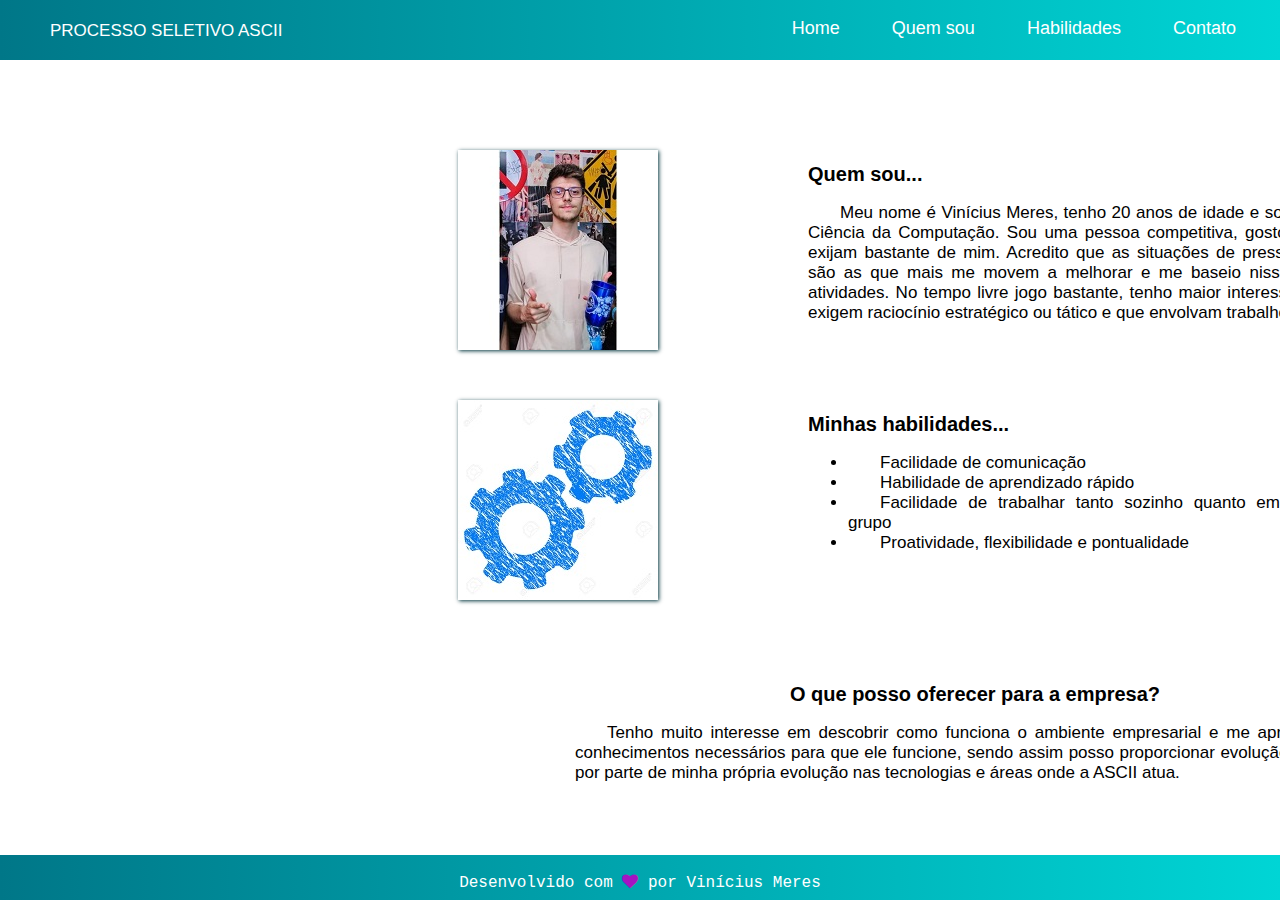
==== Desafio Individual/index.html @ 98d5ee98 "Desafio Individual" ====
<!DOCTYPE html>
<html lang="pt-br">
    <head>
        <meta charset="UTF-8">
        <title>Home</title>
        <link rel="stylesheet" type="text/css" href="_css/estilo.css">
        <link rel="stylesheet" href="https://stackpath.bootstrapcdn.com/font-awesome/4.7.0/css/font-awesome.min.css">
    </head>
    <body>
        <div id="eu">
            <img id="fotoeu" src="_imagens/minha-foto-pequena.jpg">
        </div>
        <div id="skills">
            <img id="fotoskills" src="_imagens/blue-gears.jpg">
        </div>
        <header id="cabecalho">
            <nav id="menu">
                <ul>
                    <li>
                        <a href="index.html">Home</a>
                    </li>    
                    <li>
                        <a href="sobremim.html">Quem sou</a> 
                    </li>
                    <li>
                        <a href="habilidades.html">Habilidades</a>
                    </li>
                    <li>
                        <a href="contato.html">Contato</a>
                    </li>
                </ul>
            </nav>
            <nav id="titulo">
                <ul>
                    <li>
                        <p>PROCESSO SELETIVO <a style="text-decoration: none; color: white;" href="http://www.portal.facom.ufu.br/empresas-juniores">ASCII</a></p>
                    </li>
                </ul>
            </nav>
        </header>
        
        <div id="mim">
            <h1 style="text-align: left;">Quem sou...</h1>
            <p>Meu nome é Vinícius Meres, tenho 20 anos de idade e sou graduando em Ciência da Computação.
            Sou uma pessoa competitiva, gosto de tarefas que exijam bastante de mim. 
            Acredito que as situações de pressão e dificuldade são as que mais me movem a 
            melhorar e me baseio nisso para todas as atividades. No tempo livre jogo bastante,
            tenho maior interesse em jogos que exigem raciocínio estratégico ou tático e que
            envolvam trabalho em equipe.</p>
        
        </div>
        <div id="habilidades">
            <h1 id="titulohabilidades" style="text-align: left;">Minhas habilidades...</h1>

            <ul id="listahabilidade" style="font-family: Arial, Helvetica, sans-serif; text-align: justify; text-indent: 32px; font-size: 17px;">
                <li>
                    Facilidade de comunicação
                </li>
                <li>
                    Habilidade de aprendizado rápido
                </li>
                <li>
                    Facilidade de trabalhar tanto sozinho quanto em grupo
                </li>
                <li>
                    Proatividade, flexibilidade e pontualidade
                </li>
            </ul>
        </div>
        <div id="empresa">
            <h1 id="tituloempresa" style="text-align: center;">O que posso oferecer para a empresa?</h1>
            <p id="textoempresa">Tenho muito interesse em descobrir como funciona o ambiente
            empresarial e me aprofundar nos conhecimentos necessários
            para que ele funcione, sendo assim posso proporcionar
            evolução à empresa por parte de minha própria evolução nas
            tecnologias e áreas onde a ASCII atua.</p>
        </div>
        <footer id="rodape"> 
            <center id="textorodape"><br> Desenvolvido com <i class="fa fa-heart"></i> por Vinícius Meres</center>
        </footer>
    </body>
</html>
---- Desafio Individual/_css/estilo.css ----
@charset "UTF-8";

/* Formatações da página Index.html */
/* Formatação de textos e títulos */
p {
    font-family: Arial, Helvetica, sans-serif;
    text-align: justify; 
    font-size: 17px;
    font-weight: 500;
    text-indent: 32px;
}
h1 {
    font-family: Arial, Helvetica, sans-serif;
    font-size: 15pt;
    color: rgb(0, 0, 0);
}
h2 {
    font-family: Arial, Helvetica, sans-serif;
    font-size: 13pt;
    color: rgb(0, 0, 0);
}
img {
    width: 200;
    height: 200;
}

/* Formatação do cabeçalho */

header#cabecalho {
    width: 100%;
    height: 60px;
    top: 0px;
    margin-left: -8px;
    margin-right: -8px;
    position: absolute;
    top: 0px;
    background: linear-gradient(to right, #007788  0%, #00d5d5 100%);
}

nav#titulo ul{
    list-style: none;
    position: absolute;
    left: -40px;
    top: -13px;
}

nav#titulo li {
    margin: 18px;
    font-size: 20px;
}

nav#titulo p {
    color: white;
}

nav#menu ul {
    list-style: none;
    position: absolute;
    right: 20px;
    top: -22px;
}

nav#menu li {
    display: inline-block;
    margin: 4px;
    padding: 20px;
    font-family: Arial, Helvetica, sans-serif;
    font-weight: 400;
    font-size: 18px;
    -webkit-transition: background-color 0.5s, -webkit-box-shadow 0.5s;
    transition: background-color 0.5s, -webkit-box-shadow 0.5s;
    -o-transition: background-color 0.5s, box-shadow 0.5s;
    transition: background-color 0.5s, box-shadow 0.5s;
    transition: background-color 0.5s, box-shadow 0.5s, -webkit-box-shadow 0.5s;
}

nav#menu li:hover {
    background-color: #00a8c2;
    box-shadow: 1px 1px 2px #007788;
}

nav#menu a{
    color: white;
    text-decoration: none;
}

nav#menu p {
    color: white;
}

/* Formatação da Interface */

div#mim {
    color: rgba(0, 0, 0, 1);
    position: absolute;
    top: 150px;
    padding-left: 800px;
    width: 600px;
    transition: all 1s;
    opacity: 1;
}

div#habilidades {
    position: absolute;
    top: 400px;
    padding-left: 800px;
    transition: all 1s;
}

div#empresa {
    position: absolute;
    bottom: 100px;
    left: 575px;
    width: 800px;
    transition: all 1s;
}

div#eu {
    position: absolute;
    padding-left: 670px;
    top: 150px;
    transition: all 2s;
}

img#fotoeu {
    box-shadow: 1px 1px 4px rgb(5, 55, 63);
    position: relative;
    left: -220px;
}

div#skills {
    position: absolute;
    float: left;
    padding-left: 670px;
    top: 400px;
    transition: all 2s;
}

img#fotoskills {
    box-shadow: 1px 1px 4px rgb(5, 55, 63);
    position: relative;
    left: -220px;
}

/* Formatação do Rodapé */

footer#rodape {
    color: white;
    background: linear-gradient(to right, #007788  0%, #00d5d5 100%);
    margin-left: -8px;
    margin-right: -8px;
    height: 45px;
    width: 100%;
    position: absolute;
    bottom: 0px;
}

footer#rodape i {
    color: rgb(165, 20, 194);
}

center#textorodape {
    font-family: 'Courier New', Courier, monospace;
}

/* Formatações da página contato.html */
/* Formatação da Interface */

div#contato {
    color: rgba(0, 0, 0, 1);
    position: absolute;
    top: 250px;
    padding-left: 800px;
    width: 600px;
    transition: all 1s;
    opacity: 1;
}

div#findme {
    position: absolute;
    top: 500px;
    padding-left: 800px;
    transition: all 1s;
}

div#tel {
    position: absolute;
    padding-left: 670px;
    top: 250px;
    transition: all 2s;
}

img#fototel {
    box-shadow: 1px 1px 4px rgb(5, 55, 63);
    position: relative;
    left: -220px;
}

div#outros {
    position: absolute;
    float: left;
    padding-left: 670px;
    top: 500px;
    transition: all 2s;
}

img#fotooutros {
    box-shadow: 1px 1px 4px rgb(5, 55, 63);
    position: relative;
    left: -220px;
}

/* Formatações da página sobremim.html */
/* Formatação da Interface */

div#textosobre {
    color: rgba(0, 0, 0, 1);
    position: absolute;
    top: 250px;
    padding-left: 800px;
    width: 600px;
    transition: all 1s;
    opacity: 1;
}

div#hobbies {
    position: absolute;
    top: 500px;
    padding-left: 800px;
    width: 600px;
    transition: all 1s;
}

div#sobre {
    position: absolute;
    padding-left: 670px;
    top: 250px;
    transition: all 2s;
}

img#sobrefoto {
    box-shadow: 1px 1px 4px rgb(5, 55, 63);
    position: relative;
    left: -220px;
}

div#hobby {
    position: absolute;
    padding-left: 670px;
    top: 500px;
    transition: all 2s;
}

img#hobbyfoto {
    box-shadow: 1px 1px 4px rgb(5, 55, 63);
    position: relative;
    left: -220px;
}

/* Formatações da página habilidades.html */
/* Formatação da Interface */

div#listacoding {
    color: rgba(0, 0, 0, 1);
    position: absolute;
    top: 120px;
    padding-left: 800px;
    width: 600px;
    transition: all 1s;
    opacity: 1;
}

div#listacoding ul {
    list-style: none;
    margin-left: -30px;
}

div#listacoding li {
    font-family: Arial, Helvetica, sans-serif;
    font-size: 17px;
    font-weight: 500;
}

div#listalightbulb {
    position: absolute;
    top: 370px;
    padding-left: 800px;
    width: 600px;
    transition: all 1s;
}

div#listalightbulb ul {
    list-style: none;
    margin-left: -30px;
}

div#listalightbulb li {
    font-family: Arial, Helvetica, sans-serif;
    font-size: 17px;
    font-weight: 500;
}

div#listalinguas {
    position: absolute;
    top: 620px;
    padding-left: 800px;
    width: 600px;
    transition: all 1s;
}

div#listalinguas ul {
    list-style: none;
    margin-left: -30px;
}

div#listalinguas li {
    font-family: Arial, Helvetica, sans-serif;
    font-size: 17px;
    font-weight: 500;
}

div#coding {
    position: absolute;
    padding-left: 670px;
    top: 120px;
    transition: all 2s;
}

img#codingfoto {
    box-shadow: 1px 1px 4px rgb(5, 55, 63);
    position: relative;
    left: -220px;
}

div#lightbulb {
    position: absolute;
    padding-left: 670px;
    top: 370px;
    transition: all 2s;
}

img#lightbulbfoto {
    box-shadow: 1px 1px 4px rgb(5, 55, 63);
    position: relative;
    left: -220px;
}

div#linguas {
    position: absolute;
    padding-left: 670px;
    top: 620px;
    transition: all 2s;
}

img#linguasfoto {
    box-shadow: 1px 1px 4px rgb(5, 55, 63);
    position: relative;
    left: -220px;
}
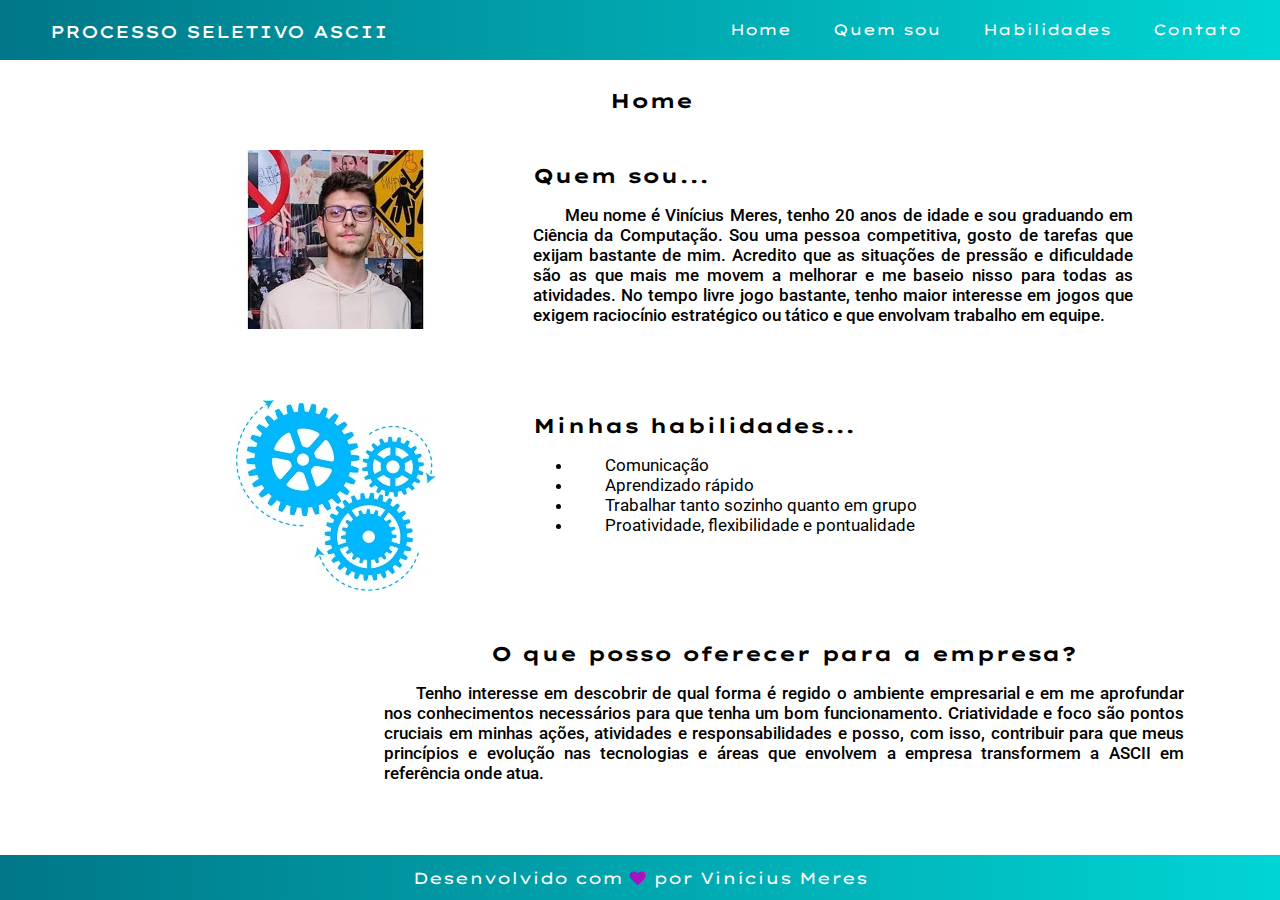
==== commit 6a07018a: "Add files via upload" ====
--- a/Desafio Individual/index.html
+++ b/Desafio Individual/index.html
@@ -7,6 +7,9 @@
         <link rel="stylesheet" href="https://stackpath.bootstrapcdn.com/font-awesome/4.7.0/css/font-awesome.min.css">
     </head>
     <body>
+        <div id="pagina">
+            <h1>Home</h1>
+        </div>
         <div id="eu">
             <img id="fotoeu" src="_imagens/minha-foto-pequena.jpg">
         </div>
@@ -17,16 +20,16 @@
             <nav id="menu">
                 <ul>
                     <li>
-                        <a href="index.html">Home</a>
+                        <a href="index.html"; style="font-size: 15px;">Home</a>
                     </li>    
                     <li>
-                        <a href="sobremim.html">Quem sou</a> 
+                        <a href="sobremim.html"; style="font-size: 15px;">Quem sou</a> 
                     </li>
                     <li>
-                        <a href="habilidades.html">Habilidades</a>
+                        <a href="habilidades.html"; style="font-size: 15px;">Habilidades</a>
                     </li>
                     <li>
-                        <a href="contato.html">Contato</a>
+                        <a href="contato.html"; style="font-size: 15px;">Contato</a>
                     </li>
                 </ul>
             </nav>
@@ -54,13 +57,13 @@
 
             <ul id="listahabilidade" style="font-family: Arial, Helvetica, sans-serif; text-align: justify; text-indent: 32px; font-size: 17px;">
                 <li>
-                    Facilidade de comunicação
+                    Comunicação
                 </li>
                 <li>
-                    Habilidade de aprendizado rápido
+                    Aprendizado rápido
                 </li>
                 <li>
-                    Facilidade de trabalhar tanto sozinho quanto em grupo
+                    Trabalhar tanto sozinho quanto em grupo
                 </li>
                 <li>
                     Proatividade, flexibilidade e pontualidade
@@ -69,11 +72,11 @@
         </div>
         <div id="empresa">
             <h1 id="tituloempresa" style="text-align: center;">O que posso oferecer para a empresa?</h1>
-            <p id="textoempresa">Tenho muito interesse em descobrir como funciona o ambiente
-            empresarial e me aprofundar nos conhecimentos necessários
-            para que ele funcione, sendo assim posso proporcionar
-            evolução à empresa por parte de minha própria evolução nas
-            tecnologias e áreas onde a ASCII atua.</p>
+            <p id="textoempresa"> Tenho interesse em descobrir de qual forma é regido o ambiente empresarial 
+                e em me aprofundar nos conhecimentos necessários para que tenha um bom funcionamento. 
+                Criatividade e foco são pontos cruciais em minhas ações, atividades e responsabilidades 
+                e posso, com isso, contribuir para que meus princípios e evolução nas tecnologias e 
+                áreas que envolvem a empresa transformem a ASCII em referência onde atua.</p>
         </div>
         <footer id="rodape"> 
             <center id="textorodape"><br> Desenvolvido com <i class="fa fa-heart"></i> por Vinícius Meres</center>
--- a/Desafio Individual/_css/estilo.css
+++ b/Desafio Individual/_css/estilo.css
@@ -1,27 +1,31 @@
 @charset "UTF-8";
+@import url('https://fonts.googleapis.com/css2?family=Lexend+Tera&family=Roboto:wght@300&display=swap');
 
 /* Formatações da página Index.html */
 /* Formatação de textos e títulos */
 p {
-    font-family: Arial, Helvetica, sans-serif;
+    font-family: 'Roboto', sans-serif;
     text-align: justify; 
     font-size: 17px;
     font-weight: 500;
     text-indent: 32px;
 }
 h1 {
-    font-family: Arial, Helvetica, sans-serif;
+    font-family: 'Lexend Tera', sans-serif;
     font-size: 15pt;
     color: rgb(0, 0, 0);
 }
 h2 {
-    font-family: Arial, Helvetica, sans-serif;
+    font-family: 'Lexend Tera', sans-serif;
     font-size: 13pt;
     color: rgb(0, 0, 0);
 }
 img {
     width: 200;
     height: 200;
+}
+li {
+    font-family: 'Roboto', sans-serif;
 }
 
 /* Formatação do cabeçalho */
@@ -51,22 +55,23 @@
 
 nav#titulo p {
     color: white;
+    font-family: 'Lexend Tera', sans-serif;
 }
 
 nav#menu ul {
     list-style: none;
     position: absolute;
     right: 20px;
-    top: -22px;
+    top: -18px;
 }
 
 nav#menu li {
     display: inline-block;
-    margin: 4px;
-    padding: 20px;
-    font-family: Arial, Helvetica, sans-serif;
+    padding: 19px;
+    font-family: 'Lexend Tera', sans-serif;
     font-weight: 400;
     font-size: 18px;
+    -moz-transition: background-color 0.5s, box-shadow 0.5s;
     -webkit-transition: background-color 0.5s, -webkit-box-shadow 0.5s;
     transition: background-color 0.5s, -webkit-box-shadow 0.5s;
     -o-transition: background-color 0.5s, box-shadow 0.5s;
@@ -90,12 +95,25 @@
 
 /* Formatação da Interface */
 
+div#pagina {
+    color: rgba(0, 0, 0);
+    position: absolute;
+    top: 75px;
+    padding-left: 47%;
+    -webkit-transition: all 0.5s;
+    -o-transition: all 0.5s;
+    transition: all 0.5s;
+}
+
 div#mim {
     color: rgba(0, 0, 0, 1);
     position: absolute;
     top: 150px;
-    padding-left: 800px;
-    width: 600px;
+    padding-left: 41%;
+    width: 600px;
+    -moz-transition: all 1s;
+    -webkit-transition: all 1s;
+    -o-transition: all 1s;
     transition: all 1s;
     opacity: 1;
 }
@@ -103,27 +121,35 @@
 div#habilidades {
     position: absolute;
     top: 400px;
-    padding-left: 800px;
+    padding-left: 41%;
+    -moz-transition: all 1s;
+    -webkit-transition: all 1s;
+    -o-transition: all 1s;
     transition: all 1s;
 }
 
 div#empresa {
     position: absolute;
     bottom: 100px;
-    left: 575px;
+    left: 30%;
     width: 800px;
+    -moz-transition: all 1s;
+    -webkit-transition: all 1s;
+    -o-transition: all 1s;
     transition: all 1s;
 }
 
 div#eu {
     position: absolute;
-    padding-left: 670px;
+    padding-left: 35%;
     top: 150px;
+    -moz-transition: all 2s;
+    -webkit-transition: all 2s;
+    -o-transition: all 2s;
     transition: all 2s;
 }
 
 img#fotoeu {
-    box-shadow: 1px 1px 4px rgb(5, 55, 63);
     position: relative;
     left: -220px;
 }
@@ -131,13 +157,15 @@
 div#skills {
     position: absolute;
     float: left;
-    padding-left: 670px;
+    padding-left: 35%;
     top: 400px;
+    -moz-transition: all 2s;
+    -webkit-transition: all 2s;
+    -o-transition: all 2s;
     transition: all 2s;
 }
 
 img#fotoskills {
-    box-shadow: 1px 1px 4px rgb(5, 55, 63);
     position: relative;
     left: -220px;
 }
@@ -160,7 +188,9 @@
 }
 
 center#textorodape {
-    font-family: 'Courier New', Courier, monospace;
+    position: relative;
+    bottom: 15%;
+    font-family: 'Lexend Tera', sans-serif;
 }
 
 /* Formatações da página contato.html */
@@ -170,8 +200,11 @@
     color: rgba(0, 0, 0, 1);
     position: absolute;
     top: 250px;
-    padding-left: 800px;
-    width: 600px;
+    padding-left: 41%;
+    width: 600px;
+    -moz-transition: all 1s;
+    -webkit-transition: all 1s;
+    -o-transition: all 1s;
     transition: all 1s;
     opacity: 1;
 }
@@ -179,19 +212,24 @@
 div#findme {
     position: absolute;
     top: 500px;
-    padding-left: 800px;
+    padding-left: 41%;
+    -moz-transition: all 1s;
+    -webkit-transition: all 1s;
+    -o-transition: all 1s;
     transition: all 1s;
 }
 
 div#tel {
     position: absolute;
-    padding-left: 670px;
+    padding-left: 35%;
     top: 250px;
+    -moz-transition: all 2s;
+    -webkit-transition: all 2s;
+    -o-transition: all 2s;
     transition: all 2s;
 }
 
 img#fototel {
-    box-shadow: 1px 1px 4px rgb(5, 55, 63);
     position: relative;
     left: -220px;
 }
@@ -199,13 +237,15 @@
 div#outros {
     position: absolute;
     float: left;
-    padding-left: 670px;
+    padding-left: 35%;
     top: 500px;
+    -moz-transition: all 2s;
+    -webkit-transition: all 2s;
+    -o-transition: all 2s;
     transition: all 2s;
 }
 
 img#fotooutros {
-    box-shadow: 1px 1px 4px rgb(5, 55, 63);
     position: relative;
     left: -220px;
 }
@@ -217,8 +257,11 @@
     color: rgba(0, 0, 0, 1);
     position: absolute;
     top: 250px;
-    padding-left: 800px;
-    width: 600px;
+    padding-left: 41%;
+    width: 600px;
+    -moz-transition: all 1s;
+    -webkit-transition: all 1s;
+    -o-transition: all 1s;
     transition: all 1s;
     opacity: 1;
 }
@@ -226,33 +269,40 @@
 div#hobbies {
     position: absolute;
     top: 500px;
-    padding-left: 800px;
-    width: 600px;
+    padding-left: 41%;
+    width: 600px;
+    -moz-transition: all 1s;
+    -webkit-transition: all 1s;
+    -o-transition: all 1s;
     transition: all 1s;
 }
 
 div#sobre {
     position: absolute;
-    padding-left: 670px;
+    padding-left: 35%;
     top: 250px;
+    -moz-transition: all 2s;
+    -webkit-transition: all 2s;
+    -o-transition: all 2s;
     transition: all 2s;
 }
 
 img#sobrefoto {
-    box-shadow: 1px 1px 4px rgb(5, 55, 63);
     position: relative;
     left: -220px;
 }
 
 div#hobby {
     position: absolute;
-    padding-left: 670px;
+    padding-left: 35%;
     top: 500px;
+    -moz-transition: all 2s;
+    -webkit-transition: all 2s;
+    -o-transition: all 2s;
     transition: all 2s;
 }
 
 img#hobbyfoto {
-    box-shadow: 1px 1px 4px rgb(5, 55, 63);
     position: relative;
     left: -220px;
 }
@@ -264,8 +314,11 @@
     color: rgba(0, 0, 0, 1);
     position: absolute;
     top: 120px;
-    padding-left: 800px;
-    width: 600px;
+    padding-left: 41%;
+    width: 600px;
+    -moz-transition: all 1s;
+    -webkit-transition: all 1s;
+    -o-transition: all 1s;
     transition: all 1s;
     opacity: 1;
 }
@@ -284,8 +337,11 @@
 div#listalightbulb {
     position: absolute;
     top: 370px;
-    padding-left: 800px;
-    width: 600px;
+    padding-left: 41%;
+    width: 600px;
+    -moz-transition: all 1s;
+    -webkit-transition: all 1s;
+    -o-transition: all 1s;
     transition: all 1s;
 }
 
@@ -303,8 +359,11 @@
 div#listalinguas {
     position: absolute;
     top: 620px;
-    padding-left: 800px;
-    width: 600px;
+    padding-left: 41%;
+    width: 600px;
+    -moz-transition: all 1s;
+    -webkit-transition: all 1s;
+    -o-transition: all 1s;
     transition: all 1s;
 }
 
@@ -321,39 +380,46 @@
 
 div#coding {
     position: absolute;
-    padding-left: 670px;
+    padding-left: 35%;
     top: 120px;
+    -moz-transition: all 2s;
+    -webkit-transition: all 2s;
+    -o-transition: all 2s;
     transition: all 2s;
 }
 
 img#codingfoto {
-    box-shadow: 1px 1px 4px rgb(5, 55, 63);
     position: relative;
     left: -220px;
 }
 
 div#lightbulb {
     position: absolute;
-    padding-left: 670px;
+    padding-left: 35%;
     top: 370px;
+    -moz-transition: all 2s;
+    -webkit-transition: all 2s;
+    -o-transition: all 2s;
     transition: all 2s;
 }
 
 img#lightbulbfoto {
-    box-shadow: 1px 1px 4px rgb(5, 55, 63);
-    position: relative;
+    position: relative;
+    width: 180px;
     left: -220px;
 }
 
 div#linguas {
     position: absolute;
-    padding-left: 670px;
+    padding-left: 35%;
     top: 620px;
+    -moz-transition: all 2s;
+    -webkit-transition: all 2s;
+    -o-transition: all 2s;
     transition: all 2s;
 }
 
 img#linguasfoto {
-    box-shadow: 1px 1px 4px rgb(5, 55, 63);
     position: relative;
     left: -220px;
 }